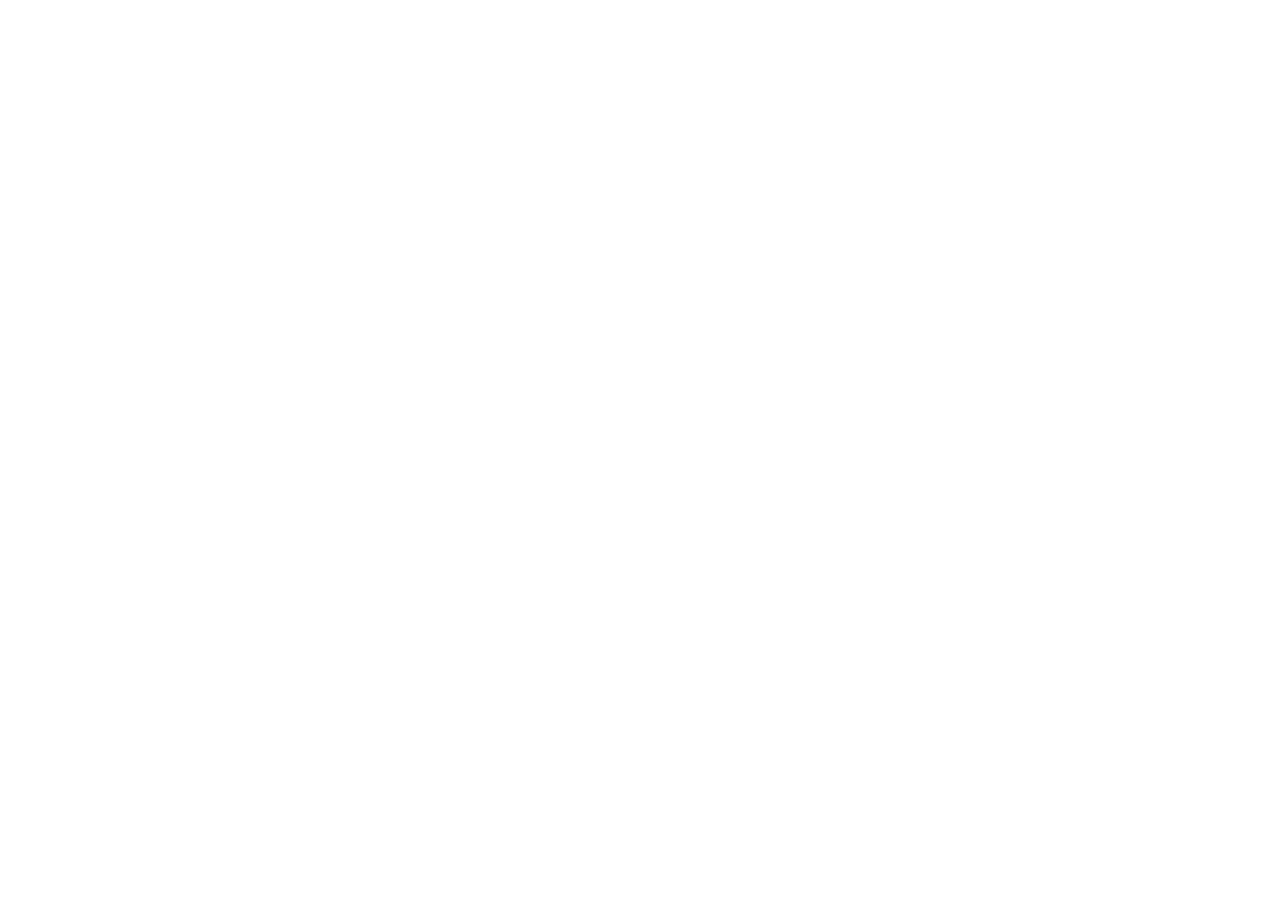
==== vendors/omnifood.html @ 158dad3a "first init" ====
<!DOCTYPE html>
<html>
    <head>
        <link rel="stylesheet" href="vendors/css/normalize.css">
        <link rel="stylesheet" href="vendors/css/grid.css">
        <link rel="stylesheet" href="vendors/css/style.css">
    </head>
    <body>
        
    </body>
</html>
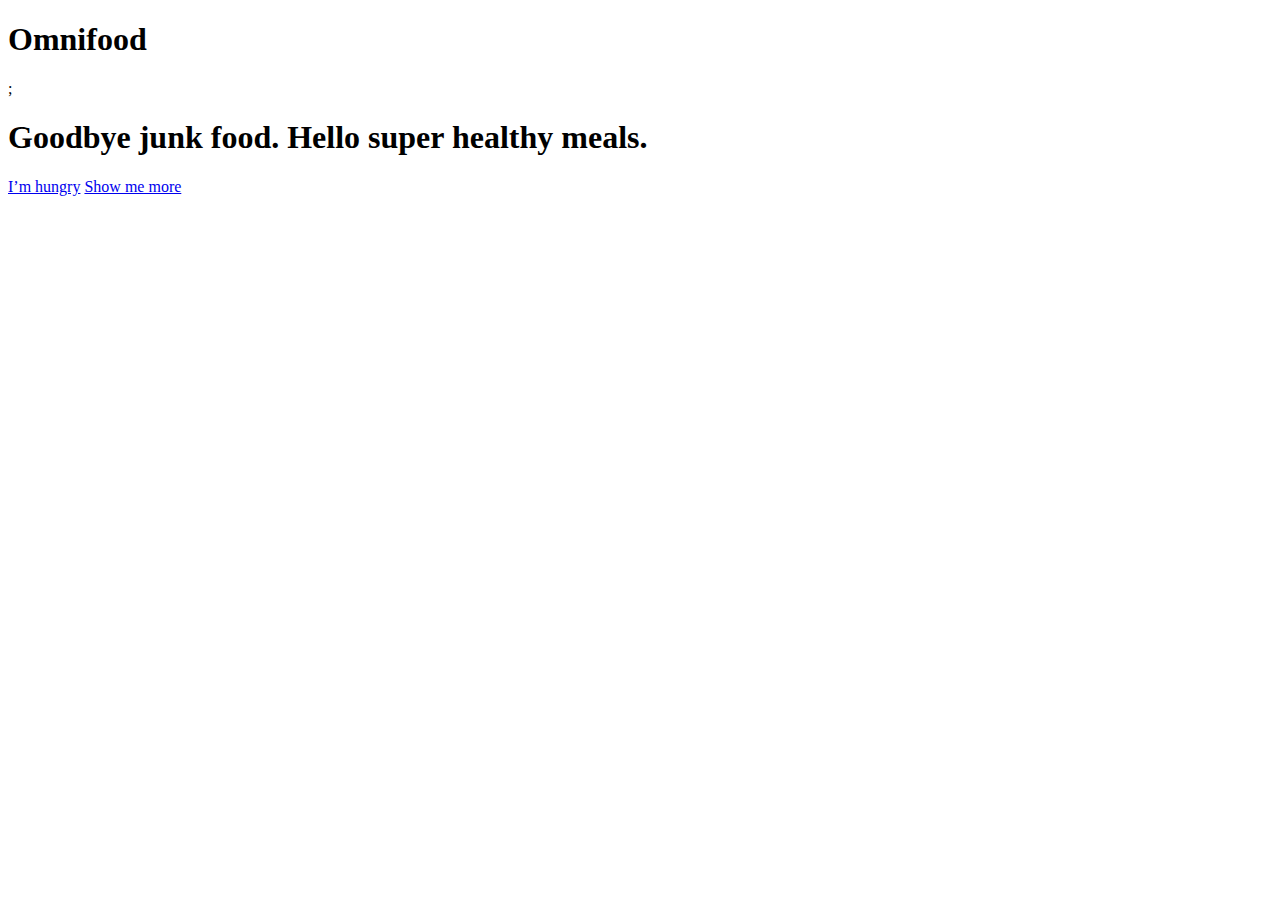
==== commit 4b847fcc: "header" ====
--- a/vendors/omnifood.html
+++ b/vendors/omnifood.html
@@ -3,9 +3,22 @@
     <head>
         <link rel="stylesheet" href="vendors/css/normalize.css">
         <link rel="stylesheet" href="vendors/css/grid.css">
+        <link rel="stylesheet" href="vendors/omnifood.css">
         <link rel="stylesheet" href="vendors/css/style.css">
+        <link rel="stylesheet" href="resources/css/img/hero.jpg">
+        
+        <link href="https://fonts.googleapis.com/css2?family=Lato:ital,wght@0,100;0,300;0,400;1,300&display=swap" rel="stylesheet">
+
     </head>
-    <body>
-        
+    <body> 
+        <div class="row"> <h1>Omnifood</h1></div>;
+        <header>
+            <div class="hero-text-box">
+                <h1>Goodbye junk food. Hello super healthy meals.</h1>
+                <a href="#"> I’m hungry</a>
+                <a href="#">Show me more</a>
+            </div>
+        </header>   
+       
     </body>
 </html>